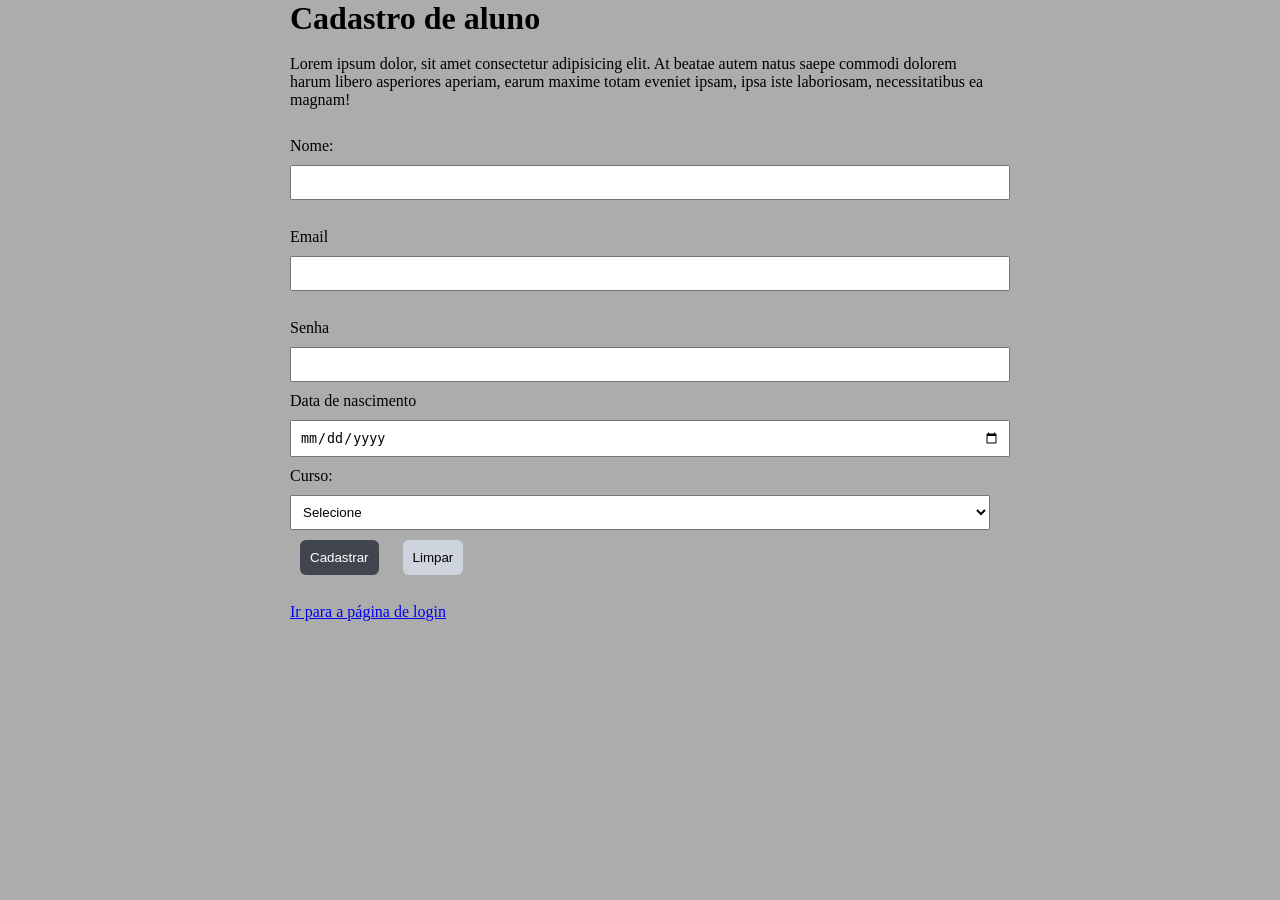
==== index.html @ 785b9716 "esqueci a senha" ====
<!doctype html>
<html lang="pt-br">
  <head>
    <meta charset="UTF-8" />
    <meta name="viewport" content="width=device-width, initial-scale=1.0" />
    <title>Document</title>
    <link rel="stylesheet" href="./css/formulario.css" />
  </head>
  <body>
    <div class="container">
      <h1>Cadastro de aluno</h1>
      <br />
      <p>
        Lorem ipsum dolor, sit amet consectetur adipisicing elit. At beatae
        autem natus saepe commodi dolorem harum libero asperiores aperiam, earum
        maxime totam eveniet ipsam, ipsa iste laboriosam, necessitatibus ea
        magnam!
    
      </p>
       <br>
      <form>
        <div class="form-control">
            <label for="nome">Nome:</label>
            <input type="text" id="nome"/>
        </div>
        <br>
        <div class="form-control">
            <label for="email">Email</label>
             <input type="email" id="email"/>
 </div>
 <br>
             <div class="form-control">
                <label for="senha">Senha</label>
                <input type="password" id="senha"/>
             </div>

             <div class="form-control">
                <label for="data">Data de nascimento</label>
                <input type="date"  />
             </div>

             <div class="form-control">
                <label for="curso">Curso:</label>
                <select  id="curso">
                    <option value="">Selecione</option>
                    <option value="Informatica">Informática</option>
                    <option value="programacao">Programação</option>
                </select>
             </div>
       <div class="form-control">
        <button type="submit" class="btn-cadastro">Cadastrar</button>
        
        <button type="reset" class="btn-limpar">Limpar</button>

       </div>
      </form>

      <br>
      <a href="login.html">Ir para a página de login</a>
    </div>
  </body>
</html>
---- css/formulario.css ----
*{
    margin: 0px;
    padding:0px;
}
body{
    background: rgb(172, 172, 172);
}
label{
    display: block;
margin-top: 10px;
margin-bottom: 10px;

}
.container{
    
    max-width: 700px;
  
    margin:  auto;
}
input,
select{
    width: 100%;
    padding:8px;
   
}
.btn-cadastro, 
.btn-limpar
{
    background-color: rgb(64, 69, 78);
    padding: 10px;
    border:0;
    margin:10px;
    border-radius: 6px;
    cursor:pointer;
    color: white;

}
.btn-limpar{
    background-color: rgb(205, 212, 222);
    color: black;
}
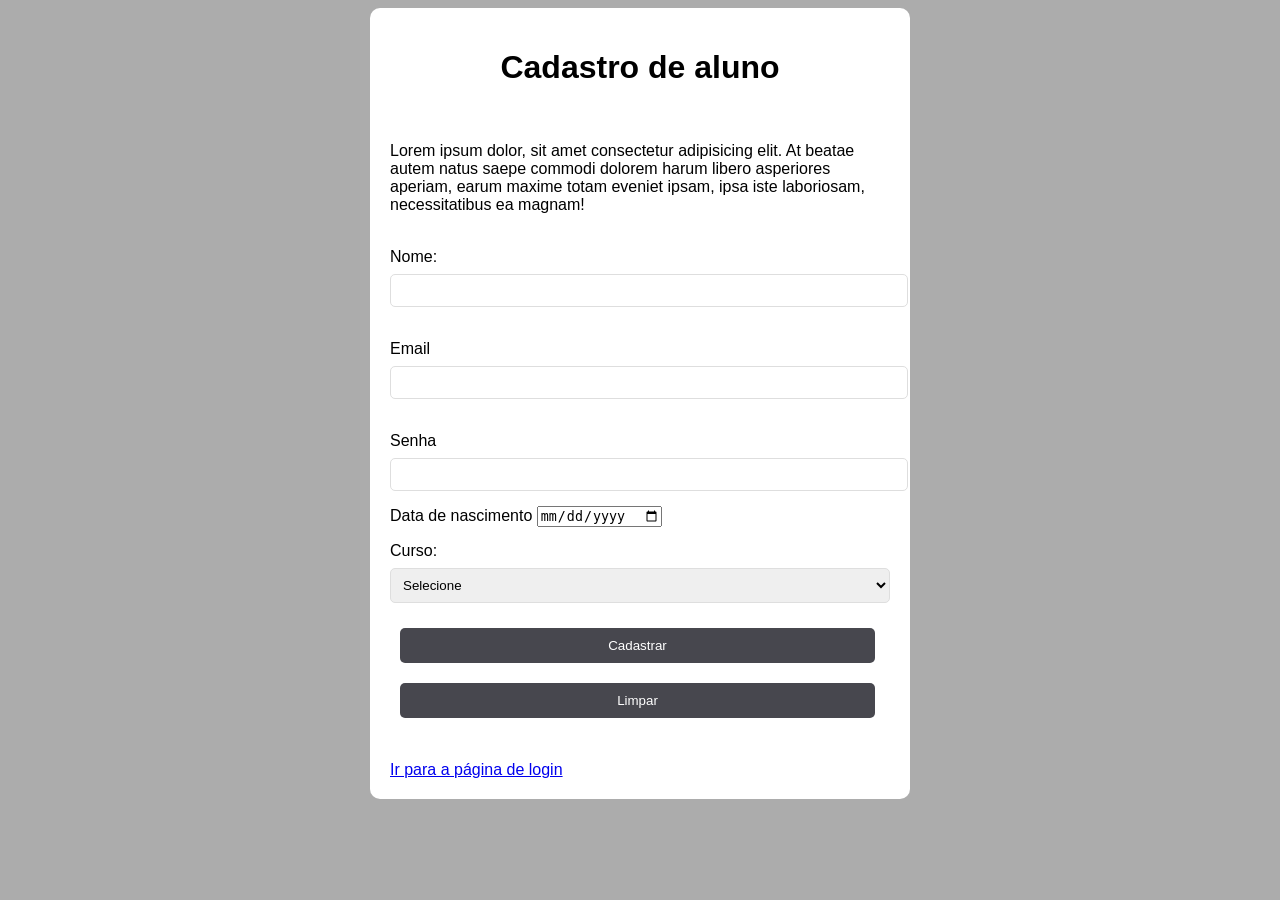
==== commit cf3113ac: "finalizacao" ====
--- a/index.html
+++ b/index.html
@@ -3,8 +3,8 @@
   <head>
     <meta charset="UTF-8" />
     <meta name="viewport" content="width=device-width, initial-scale=1.0" />
-    <title>Document</title>
-    <link rel="stylesheet" href="./css/formulario.css" />
+    <title>Cadastro</title>
+    <link rel="stylesheet" href="./css/login.css" />
   </head>
   <body>
     <div class="container">
--- a/css/login.css
+++ b/css/login.css
@@ -0,0 +1,58 @@
+body{
+font-family: Arial, Helvetica, sans-serif;
+background-color:rgb(172, 172, 172);
+}
+
+.container{
+max-width: 500px;
+background-color: white;
+margin: 0 auto;
+padding:20px;
+border-radius: 10px;
+
+}
+
+.container h1{
+    text-align: center;
+}
+
+.form-control{
+
+    margin-bottom: 15px;
+}
+
+/* Compos de texto; e-mail,senha e select*/
+input[type="text"],
+input[type="email"],
+input[type="password"],
+select{
+
+    width: 100%;
+    padding: 8px;
+    border-radius:5px;
+    border:1px solid #dedede;
+    margin-top: 8px;
+
+}
+
+.opcoes label{
+
+    display:inline;
+    margin-right: 10px;
+}
+
+button{
+    padding:10px;
+    width: 95%;
+    margin:10px;
+    background-color: rgb(71, 71, 78);
+    color: white;
+    border-radius: 5px;
+    border: 0;
+    cursor: pointer;
+    transition: 1.0s all;
+}
+button:hover{
+    background-color: #272424;
+}
+
